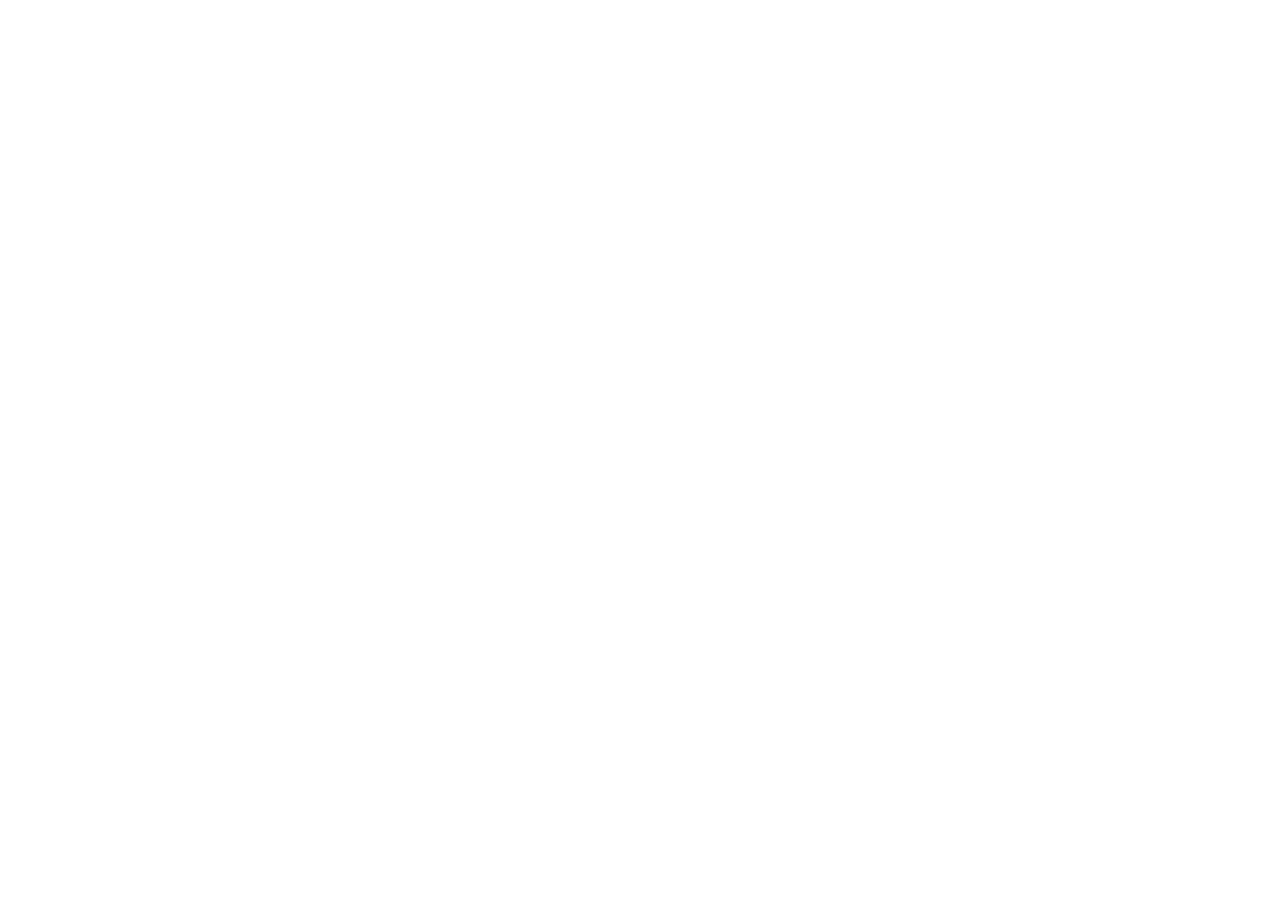
==== Homework/index.html @ 74dee498 "#12 Updated" ====
<!DOCTYPE html>
<html lang="en">
<head>
    <meta charset="UTF-8">
    <meta name="viewport" content="width=device-width, initial-scale=1.0">
    <title>tnemucoD</title>
</head>
<body>
    <script src="main.js"></script>
</body>
</html>
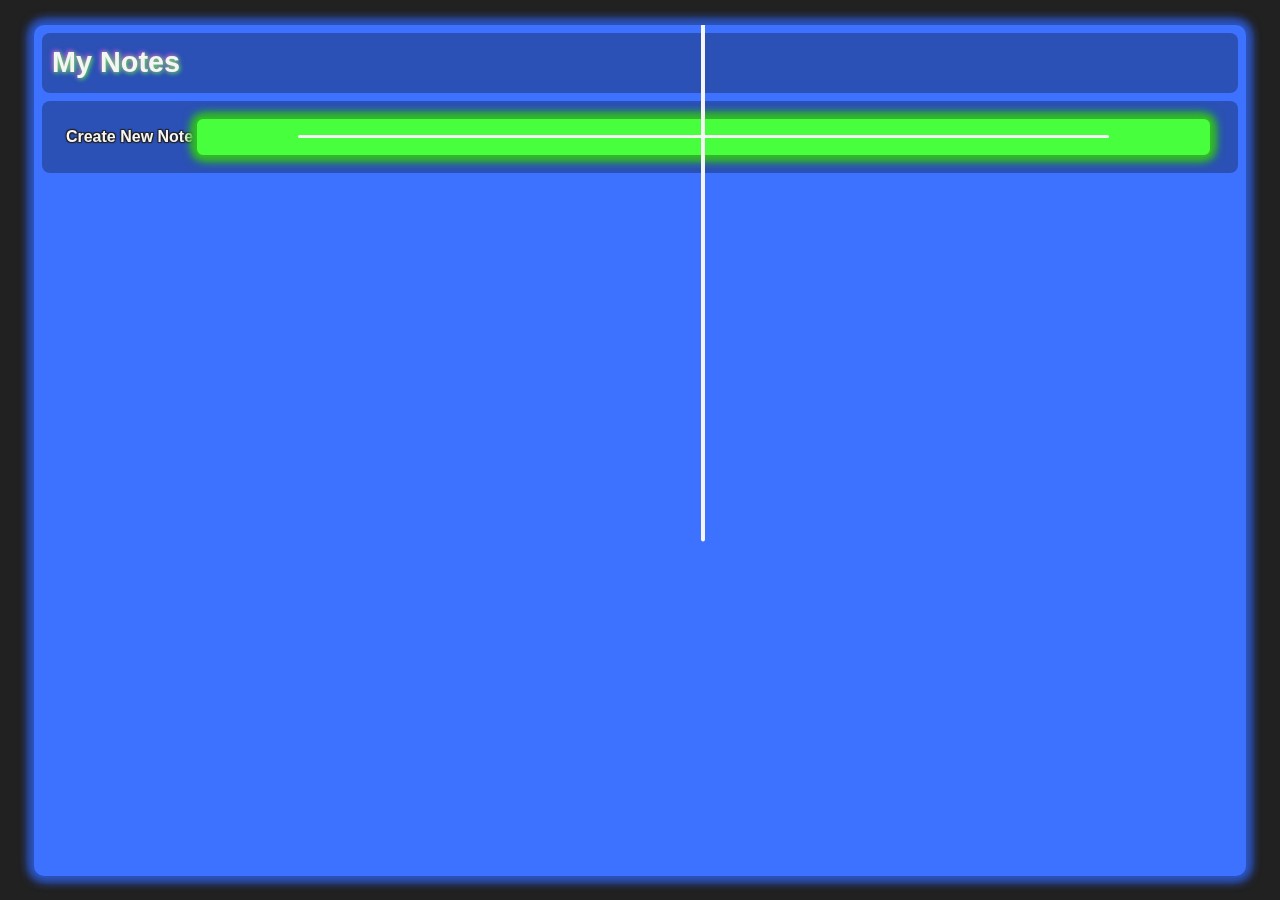
==== commit eaa779af: "Homework v0.5 added" ====
--- a/Homework/index.html
+++ b/Homework/index.html
@@ -1,11 +1,64 @@
 <!DOCTYPE html>
 <html lang="en">
+
 <head>
     <meta charset="UTF-8">
     <meta name="viewport" content="width=device-width, initial-scale=1.0">
-    <title>tnemucoD</title>
+    <title>To-Do List App</title>
+    <link rel="stylesheet" href="styles.css">
 </head>
+
 <body>
+    <div class="overlay" id="mainOverlay">
+        <div class="modal shadowBlue hideScrollbar popUpAnim" id="mainModal">
+            <div class="mTitle">
+                <h4>My Notes</h4>
+            </div>
+            <!-- <div class="mTitle sTitle">
+                <input type="text" placeholder="Search Notes" onkeyup="searchFilter()" class="textShadowCyan"
+                    id="mainSearchInput">
+            </div>
+            <div class="mTitle sTitle fTitle">
+                <select id="primarySelect" onchange="primarySelectionChange()" class="textShadowCyan">
+                    <option value="null">Sort By (Select)</option>
+                    <option value="boost">Boost</option>
+                    <option value="reward">Reward</option>
+                </select>
+                <select id="categorySelect" onchange="categorySelectionChanged()" class="textShadowCyan">
+                    <option value="null">(Select Category)</option>
+                </select>
+                <select id="subCategorySelect" onchange="subCategorySelectionChanged()" class="textShadowCyan">
+                    <option value="null">(Select Subcategory)</option>
+                </select>
+            </div> -->
+            <div class="listItem none" id="noteListChildTemplate">
+                <h4 class="defaultText">Note Info</h4>
+                <h4 class="shadowCyan editButton defaultText">Edit</h4>
+            </div>
+            <div class="listItem" id="createNote" style="order: 99;">
+                <h4 class="defaultText">Create New Note</h4>
+                <div class="button openXButton shadowGreen"></div>
+            </div>
+        </div>
+        <div class="secondaryModal hideScrollbar shadowBlue popUpAnim" id="secondaryModal">
+            <div class="mTitle">
+                <h4 id="secMTitle">Note ~ [NoteName] ~ [Date] ~ [Status]</h4>
+                <div class="button closeXButton shadowRed" id="closeSecondaryModal"></div>
+            </div>
+            <div class="listItem task name none popUpAnim" id="setName">
+                <input type="text" class="searchInput round" placeholder="Note Name">
+            </div>
+            <div class="listItem task none popUpAnim" id="todoTemplate">
+                <div class="toggleButton xIcon"></div>
+                <input type="text" class="searchInput" placeholder="To-Do Thingy   ( Insert   Text )">
+            </div>
+            <div class="listItem functional none popUpAnim" id="addToDo" style="order: 99;">
+                <h4 class="defaultText">Add To-Do</h4>
+                <div class="button openXButton shadowGreen"></div>
+            </div>
+        </div>
+    </div>
     <script src="main.js"></script>
 </body>
+
 </html>--- a/Homework/styles.css
+++ b/Homework/styles.css
@@ -0,0 +1,571 @@
+:root {
+    /* Values? (If needed)*/
+    --boxShadowSize: 3px;
+    --boxShadowSizeN: -3px;
+    --boxShadowFade: 10px;
+
+    --textShadowFade: 1px;
+
+    --secModalClosed: 0;
+    --amountOfSelects: 1;
+
+    /* Color Palette Fast Config */
+    --value: 62%;
+    --saturation: 100%;
+    --darkValue: 44%;
+    --darkSaturation: 62%;
+    /* Colors */
+    --mainBgColor: rgba(21, 21, 21, 0.95);
+    --secondaryBgColor: rgba(21, 21, 21, 0.2);
+    --transparentColor: rgba(0, 0, 0, 0);
+    --textColor: rgba(245, 245, 245, 1);
+    --secondaryColor: rgba(31, 31, 31, 1);
+    /* Colors (Palette Basic [RGB]) */
+    --red: hsl(0, var(--saturation), var(--value));
+    --darkRed: hsl(0, var(--darkSaturation), var(--darkValue));
+    --green: hsl(117, var(--saturation), var(--value));
+    --darkGreen: hsl(117, var(--darkSaturation), var(--darkValue));
+    --blue: hsl(224, var(--saturation), var(--value));
+    --darkBlue: hsl(224, var(--darkSaturation), var(--darkValue));
+    /* More Colors (Palette Extra) */
+    --white: hsl(0, 0%, var(--value));
+    --darkWhite: hsl(0, 0%, var(--darkValue));
+    --orange: hsl(30, var(--saturation), var(--value));
+    --darkOrange: hsl(30, var(--darkSaturation), var(--darkValue));
+    --yellow: hsl(52, var(--saturation), var(--value));
+    --darkYellow: hsl(52, var(--darkSaturation), var(--darkValue));
+    --cyan: hsl(170, var(--saturation), var(--value));
+    --darkCyan: hsl(170, var(--darkSaturation), var(--darkValue));
+    --purple: hsl(270, var(--saturation), var(--value));
+    --darkPurple: hsl(270, var(--darkSaturation), var(--darkValue));
+    --pink: hsl(300, var(--saturation), var(--value));
+    --darkPink: hsl(300, var(--darkSaturation), var(--darkValue));
+    /* Anim Config */
+    --tweenTime: 0.7s;
+    --toggleTime: 0.25s;
+}
+
+
+html,
+body {
+    min-height: 100vh;
+    width: 100vw;
+    margin: 0;
+    font-family: 'Segoe UI', Tahoma, Geneva, Verdana, sans-serif;
+}
+
+.overlay {
+    display: flex;
+    align-items: center;
+    justify-content: space-around;
+    /*gap: 5vh;*/
+
+    position: fixed;
+    width: 100vw;
+    height: 100vh;
+    background-color: var(--mainBgColor);
+}
+
+.modal {
+    display: flex;
+    flex-direction: column;
+    align-items: center;
+    justify-content: flex-start;
+
+    height: calc(90% + (5% * var(--secModalClosed)));
+    width: calc(30% + (65% * var(--secModalClosed)));
+
+    background-color: var(--blue);
+    border: 2px solid var(--darkBlue);
+    border-radius: 12px;
+
+    padding: 8px;
+
+    overflow-y: scroll;
+    box-sizing: border-box;
+}
+
+.mTitle {
+    display: flex;
+    justify-content: space-between;
+    align-items: center;
+
+    flex-shrink: 0;
+
+    color: var(--textColor);
+
+    width: calc(100% - 20px);
+    height: 4vh;
+    text-shadow: 1px 1px 5px var(--green),
+        -1px -1px 5px var(--pink);
+    font-size: 3.2vh;
+
+    border-radius: 8px;
+    background-color: var(--darkBlue);
+
+    padding: 12px 10px;
+    margin-bottom: 8px;
+}
+
+.sTitle {
+    height: calc(4vh + 24px);
+    width: 100%;
+    padding: 0;
+}
+
+.fTitle {
+    height: calc(4vh + 6px);
+    display: flex;
+    flex-direction: row;
+}
+
+.fMTitle {
+    height: calc((4vh + 6px) * var(--amountOfSelects));
+    flex-direction: column;
+}
+
+.sTitle input {
+    background-color: var(--transparentColor);
+    border-radius: 8px;
+    width: 100%;
+    height: 100%;
+    color: var(--cyan);
+    border: 2px solid var(--secondaryBgColor);
+
+    padding: 0 1%;
+    box-sizing: border-box;
+}
+
+.sTitle input::placeholder {
+    color: var(--textColor);
+    text-shadow:
+        -1px -1px var(--textShadowFade) var(--secondaryColor),
+        1px -1px var(--textShadowFade) var(--secondaryColor),
+        -1px 1px var(--textShadowFade) var(--secondaryColor),
+        1px 1px var(--textShadowFade) var(--secondaryColor);
+}
+
+.sTitle input:focus {
+    outline: none;
+    border: 2px solid var(--cyan);
+}
+
+.fTitle select {
+    background-color: var(--transparentColor);
+    border-radius: 8px;
+    flex-grow: 1;
+    height: 100%;
+    color: var(--cyan);
+    border: 2px solid var(--secondaryBgColor);
+
+    padding: 0 1%;
+    box-sizing: border-box;
+}
+
+.fMTitle select {
+    background-color: var(--transparentColor);
+    border-radius: 8px;
+    flex-grow: 1;
+    width: 100%;
+    max-height: calc(100% * var(--amountOfSelects));
+    color: var(--cyan);
+    border: 2px solid var(--secondaryBgColor);
+
+    padding: 0 1%;
+    box-sizing: border-box;
+}
+
+.fTitle select:focus,
+.fMTitle select:focus {
+    outline: none;
+    border: 2px solid var(--cyan);
+}
+
+.listItem {
+    display: flex;
+    flex-direction: row;
+    align-items: center;
+    justify-content: space-between;
+
+    background-color: var(--darkBlue);
+    width: 96%;
+    min-height: calc(8vh - 8px);
+    padding: 4px 2%;
+    border-radius: 8px;
+    margin-bottom: 4px;
+}
+
+.listItem h4 {
+    color: var(--textColor);
+}
+
+.listItem.task {
+    align-self: flex-start;
+    padding: 0;
+}
+
+.functional {
+    align-self: flex-end;
+    padding: 8px 2%;
+}
+
+.searchInput {
+  background-color: var(--transparentColor);
+  border-radius: 0 8px 8px 0;
+  min-height: 100%;
+  max-height: 100%;
+  flex-grow: 1;
+  color: var(--cyan);
+  border: 2px solid var(--secondaryBgColor);
+
+  padding: 0 1%;
+  box-sizing: border-box;
+  font-size: larger;
+
+  text-shadow:
+        -1px -1px var(--textShadowFade) var(--secondaryColor),
+        1px -1px var(--textShadowFade) var(--secondaryColor),
+        -1px 1px var(--textShadowFade) var(--secondaryColor),
+        1px 1px var(--textShadowFade) var(--secondaryColor);
+}
+
+.searchInput.round {
+    border-radius: 8px;
+}
+
+.searchInput::placeholder {
+    color: var(--textColor);
+    font-size: 80%;
+    text-shadow:
+        -1px -1px var(--textShadowFade) var(--secondaryColor),
+        1px -1px var(--textShadowFade) var(--secondaryColor),
+        -1px 1px var(--textShadowFade) var(--secondaryColor),
+        1px 1px var(--textShadowFade) var(--secondaryColor);
+}
+
+.searchInput:focus {
+    outline: none;
+    border: 2px solid var(--cyan);
+    text-shadow: none;
+}
+
+.done {
+    text-decoration: line-through;
+    text-decoration-color: var(--darkBlue);
+    text-decoration-thickness: 5px;
+}
+
+
+.editButton {
+    max-width: fit-content;
+    max-height: 4vh;
+    flex-grow: 1;
+    border-radius: 8px;
+    background-color: var(--cyan);
+    border: 2px solid var(--darkCyan);
+    padding: 5px 10px;
+    text-align: center;
+    cursor: pointer;
+}
+
+.button {
+    cursor: pointer;
+    position: relative;
+    margin: 2px;
+    aspect-ratio: 1 / 1;
+    border-radius: 8px;
+}
+
+.openXButton {
+    min-height: 4vh;
+    max-height: 4vh;
+    flex-grow: 1;
+    background-color: var(--green);
+    border: 2px solid var(--darkGreen);
+}
+
+.closeXButton {
+    align-self: flex-start;
+    min-height: 4vh;
+    max-height: 4vh;
+    background-color: var(--red);
+    border: 2px solid var(--darkRed);
+}
+
+.button:before,
+.button:after {
+    content: '';
+    position: absolute;
+    width: 80%;
+    height: 10%;
+    background-color: var(--textColor);
+    border-radius: 4px;
+    top: 45%;
+    /*box-shadow:0 0 2px 0 #ccc;*/
+}
+
+.closeXButton:before {
+    -webkit-transform: rotate(45deg);
+    -moz-transform: rotate(45deg);
+    transform: rotate(45deg);
+    left: 10%;
+}
+
+.closeXButton:after {
+    -webkit-transform: rotate(-45deg);
+    -moz-transform: rotate(-45deg);
+    transform: rotate(-45deg);
+    right: 10%;
+}
+
+.openXButton:after {
+    left: 10%;
+}
+.openXButton::before {
+    -webkit-transform: rotate(90deg);
+    -moz-transform: rotate(90deg);
+    transform: rotate(90deg);
+    left: 10%;
+}
+
+.secondaryModal {
+    display: flex;
+    flex-direction: column;
+    align-items: center;
+    justify-content: flex-start;
+
+    height: 90%;
+    width: 60%;
+
+    background-color: var(--blue);
+    border: 2px solid var(--darkBlue);
+    border-radius: 12px;
+
+    padding: 8px;
+
+    overflow-y: scroll;
+    box-sizing: border-box;
+}
+.secondaryModal .mTitle {
+    height: unset;
+}
+.secondaryModal h4 {
+    word-break: break-all;
+    padding-right: 5%;
+    max-width: 85%;
+}
+
+
+.defaultText {
+    color: var(--textColor);
+    text-shadow:
+        -1px -1px var(--textShadowFade) var(--secondaryColor),
+        1px -1px var(--textShadowFade) var(--secondaryColor),
+        -1px 1px var(--textShadowFade) var(--secondaryColor),
+        1px 1px var(--textShadowFade) var(--secondaryColor);
+}
+
+.shadowBlue {
+    box-shadow:
+        var(--boxShadowSize) var(--boxShadowSize) var(--boxShadowFade) var(--darkBlue),
+        var(--boxShadowSizeN) var(--boxShadowSizeN) var(--boxShadowFade) var(--darkBlue),
+        var(--boxShadowSizeN) var(--boxShadowSize) var(--boxShadowFade) var(--darkBlue),
+        var(--boxShadowSize) var(--boxShadowSizeN) var(--boxShadowFade) var(--darkBlue);
+}
+
+.shadowRed {
+    box-shadow:
+        var(--boxShadowSize) var(--boxShadowSize) var(--boxShadowFade) var(--darkRed),
+        var(--boxShadowSizeN) var(--boxShadowSizeN) var(--boxShadowFade) var(--darkRed),
+        var(--boxShadowSizeN) var(--boxShadowSize) var(--boxShadowFade) var(--darkRed),
+        var(--boxShadowSize) var(--boxShadowSizeN) var(--boxShadowFade) var(--darkRed);
+}
+
+.shadowCyan {
+    box-shadow:
+        var(--boxShadowSize) var(--boxShadowSize) var(--boxShadowFade) var(--darkCyan),
+        var(--boxShadowSizeN) var(--boxShadowSizeN) var(--boxShadowFade) var(--darkCyan),
+        var(--boxShadowSizeN) var(--boxShadowSize) var(--boxShadowFade) var(--darkCyan),
+        var(--boxShadowSize) var(--boxShadowSizeN) var(--boxShadowFade) var(--darkCyan);
+}
+
+.shadowGreen {
+    box-shadow:
+      var(--boxShadowSize) var(--boxShadowSize) var(--boxShadowFade) var(--darkGreen),
+      var(--boxShadowSizeN) var(--boxShadowSizeN) var(--boxShadowFade) var(--darkGreen),
+      var(--boxShadowSizeN) var(--boxShadowSize) var(--boxShadowFade) var(--darkGreen),
+      var(--boxShadowSize) var(--boxShadowSizeN) var(--boxShadowFade) var(--darkGreen);
+  }
+
+
+
+.hideScrollbar {
+    -ms-overflow-style: none;
+    scrollbar-width: none;
+}
+
+.none {
+    display: none;
+}
+
+h4 {
+    margin: 0;
+}
+
+@keyframes popUp {
+    0% {
+        scale: 0;
+    }
+
+    100% {
+        scale: 1;
+    }
+}
+
+.popUpAnim {
+    animation: popUp var(--tweenTime) forwards cubic-bezier(0.1, 1.4, 0.5, 1);
+}
+
+
+
+@media (max-width: 800px) {
+    :root {
+        --columnsDefaultSelection: 8;
+        --columnsDefault: 4;
+    }
+
+    .overlay {
+        flex-direction: column;
+    }
+
+    .modal {
+        width: calc(90% + (5% * var(--secModalClosed)));
+        height: calc(30% + (65% * var(--secModalClosed)));
+    }
+
+    .secondaryModal {
+        width: 90%;
+        height: 60%;
+    }
+
+}
+
+
+
+.toggleButton {
+    position: relative;
+    height: calc(100% - 3px);
+    aspect-ratio: 1 / 1;
+    background-color: var(--transparentColor);
+    border: 2px solid var(--secondaryBgColor);
+    border-radius: 8px 0 0 8px;
+}
+
+.toggleButton:before,
+.toggleButton:after {
+    content: '';
+    position: absolute;
+    width: 80%;
+    height: 10%;
+    background-color: var(--textColor);
+    border-radius: 4px;
+    top: 45%;
+    left: 10%;
+}
+
+/* X mark (default) */
+.toggleButton:before {
+    transform: rotate(45deg);
+}
+
+.toggleButton:after {
+    transform: rotate(-45deg);
+}
+
+/* Keyframes for transitioning from X to Checkmark */
+@keyframes xToCheck {
+    /* 0% {
+        background-color: var(--red);
+        transform: rotate(45deg);
+        width: 80%;
+        top: 45%;
+        left: 10%;
+    } */
+    100% {
+        background-color: var(--green);
+        transform: rotate(-45deg);
+        width: 75%;
+        top: 45%;
+        left: 30%;
+    }
+}
+
+@keyframes xToCheckAfter {
+    /* 0% {
+        background-color: var(--darkRed);
+        transform: rotate(-45deg);
+        width: 80%;
+        top: 45%;
+        left: 10%;
+    } */
+    100% {
+        background-color: var(--darkGreen);
+        transform: rotate(45deg);
+        width: 45%;
+        top: 55%;
+        left: 8%;
+    }
+}
+
+/* Keyframes for transitioning from Checkmark to X */
+@keyframes checkToX {
+    0% {
+        background-color: var(--green);
+        transform: rotate(-45deg);
+        width: 75%;
+        top: 45%;
+        left: 30%;
+    }
+    100% {
+        background-color: var(--red);
+        transform: rotate(45deg);
+        width: 80%;
+        top: 45%;
+        left: 10%;
+    }
+}
+
+@keyframes checkToXAfter {
+    0% {
+        background-color: var(--darkGreen);
+        transform: rotate(45deg);
+        width: 45%;
+        top: 55%;
+        left: 8%;
+    }
+    100% {
+        background-color: var(--darkRed);
+        transform: rotate(-45deg);
+        width: 80%;
+        top: 45%;
+        left: 10%;
+    }
+}
+
+/* When the cIcon class is applied, animate to checkmark */
+.toggleButton.cIcon:before {
+    animation: xToCheck var(--toggleTime) forwards;
+}
+
+.toggleButton.cIcon:after {
+    animation: xToCheckAfter var(--toggleTime) forwards;
+}
+
+/* When the cIcon class is removed, animate back to X mark */
+.toggleButton.xIcon:before {
+    animation: checkToX var(--toggleTime) forwards;
+}
+
+.toggleButton.xIcon:after {
+    animation: checkToXAfter var(--toggleTime) forwards;
+}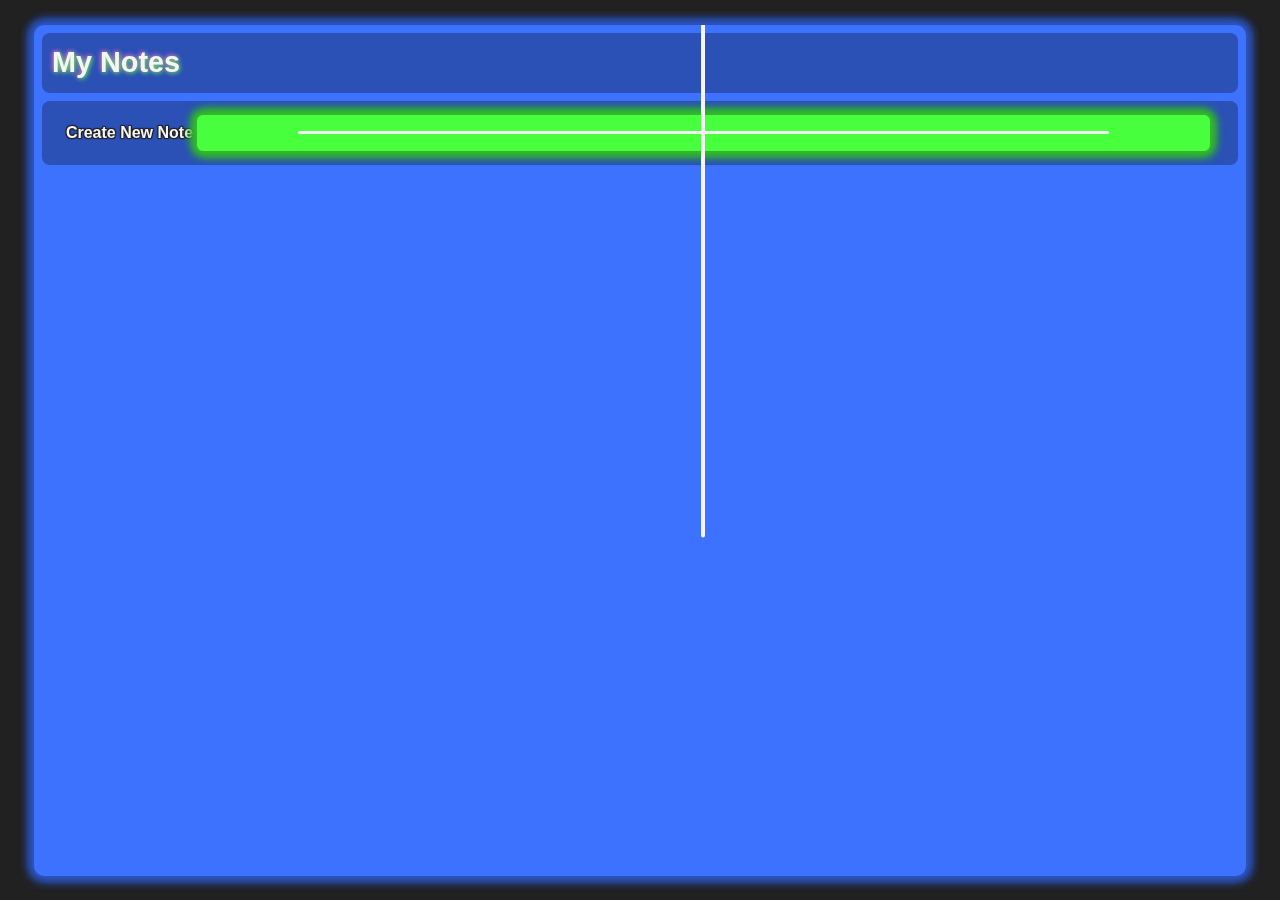
==== commit 32c9a471: "Homework v0.85 added" ====
--- a/Homework/index.html
+++ b/Homework/index.html
@@ -42,19 +42,47 @@
         </div>
         <div class="secondaryModal hideScrollbar shadowBlue popUpAnim" id="secondaryModal">
             <div class="mTitle">
-                <h4 id="secMTitle">Note ~ [NoteName] ~ [Date] ~ [Status]</h4>
+                <h4 id="secMTitle"></h4>
                 <div class="button closeXButton shadowRed" id="closeSecondaryModal"></div>
             </div>
-            <div class="listItem task name none popUpAnim" id="setName">
+            <div class="listItem task name none popUpAnim verified" id="setName">
                 <input type="text" class="searchInput round" placeholder="Note Name">
             </div>
             <div class="listItem task none popUpAnim" id="todoTemplate">
                 <div class="toggleButton xIcon"></div>
                 <input type="text" class="searchInput" placeholder="To-Do Thingy   ( Insert   Text )">
+                <div class="img"></div>
             </div>
             <div class="listItem functional none popUpAnim" id="addToDo" style="order: 99;">
                 <h4 class="defaultText">Add To-Do</h4>
                 <div class="button openXButton shadowGreen"></div>
+            </div>
+            <div style="order: 100;" id="editNote">
+                <h3 class="shadowRed boxRed defaultText h3button" id="deleteNote">Delete The Note</h3>
+                <h3 class="shadowGreen boxGreen defaultText h3button" id="noteInfo">Note Info</h3>
+            </div>
+        </div>
+    </div>
+    <div class="overlay none" id="secondaryOverlay">
+        <div class="promptModal shadowBlue hideScrollbar popUpAnim" id="deletePrompt">
+            <div class="modalContents hideScrollbar">
+                <h2 class="defaultText">Are you sure you are willing to delete the note?</h2>
+                <h2 class="defaultText">All of the data saved in this note will be deleted forever. </h2>
+                <h2 class="defaultText">Once you confirm, the process can NOT be undone.</h2>
+            </div>
+            <div class="modalOther">
+                <h3 class="shadowRed boxRed defaultText h3button" id="deleteNoteConfirmed">Confirm Deletion</h3>
+            </div>
+        </div>
+        <div class="promptModal shadowBlue hideScrollbar popUpAnim" id="infoPrompt">
+            <div class="modalContents hideScrollbar">
+                <div class="infobox" id="infoboxTemplate">
+                    <h2></h2>
+                    <h3></h3>
+                </div>
+            </div>
+            <div class="modalOther">
+                <h3 class="shadowRed boxRed defaultText h3button" id="closeInfoPrompt">Close Info</h3>
             </div>
         </div>
     </div>
--- a/Homework/styles.css
+++ b/Homework/styles.css
@@ -85,6 +85,68 @@
     box-sizing: border-box;
 }
 
+.promptModal {
+    display: flex;
+    flex-direction: column;
+    align-items: center;
+    justify-content: space-between;
+
+    height: 50%;
+    width: 40%;
+
+    background-color: var(--blue);
+    border: 2px solid var(--darkBlue);
+    border-radius: 12px;
+
+    padding: 8px;
+}
+.modalContents {
+    display: flex;
+    flex-direction: column;
+    align-items: center;
+
+    height: 80%;
+    width: 100%;
+
+    background-color: var(--secondaryBgColor);
+    border: 2px solid var(--darkBlue);
+    border-radius: 8px;
+
+    overflow-y: scroll;
+    box-sizing: border-box;
+
+    padding: 0 2%;
+}
+
+.infobox {
+    width: 100%;
+}
+
+.infobox h2 {
+    width: 100%;
+    margin: 0;
+    color: var(--green);
+    text-shadow:
+        -1px -1px var(--textShadowFade) var(--darkGreen),
+        1px -1px var(--textShadowFade) var(--darkGreen),
+        -1px 1px var(--textShadowFade) var(--darkGreen),
+        1px 1px var(--textShadowFade) var(--darkGreen);
+}
+
+.infobox h3 {
+    width: 100%;
+    margin: 0;
+    color: var(--yellow);
+    text-shadow:
+        -1px -1px var(--textShadowFade) var(--darkGreen),
+        1px -1px var(--textShadowFade) var(--darkYellow),
+        -1px 1px var(--textShadowFade) var(--darkYellow),
+        1px 1px var(--textShadowFade) var(--darkYellow);
+    margin-bottom: 20px;
+    padding-left: 1.5%;
+    box-sizing: border-box;
+}
+
 .mTitle {
     display: flex;
     justify-content: space-between;
@@ -188,11 +250,13 @@
     justify-content: space-between;
 
     background-color: var(--darkBlue);
-    width: 96%;
+    width: 100%;
     min-height: calc(8vh - 8px);
     padding: 4px 2%;
     border-radius: 8px;
     margin-bottom: 4px;
+
+    box-sizing: border-box;
 }
 
 .listItem h4 {
@@ -204,16 +268,29 @@
     padding: 0;
 }
 
+.listItem .img {
+    cursor: pointer;
+    height: calc(100% - 3px);
+    aspect-ratio: 1 / 1;
+    background-size: contain;
+    background-image: url(delete.png);
+    background-color: var(--transparentColor);
+    border: 2px solid var(--secondaryBgColor);
+    border-radius: 0 8px 8px 0;
+}
+
 .functional {
     align-self: flex-end;
     padding: 8px 2%;
+    width: 96%;
 }
 
 .searchInput {
   background-color: var(--transparentColor);
-  border-radius: 0 8px 8px 0;
+  /* border-radius: 0 8px 8px 0; */
   min-height: 100%;
   max-height: 100%;
+  min-width: 10px;
   flex-grow: 1;
   color: var(--cyan);
   border: 2px solid var(--secondaryBgColor);
@@ -266,6 +343,23 @@
     padding: 5px 10px;
     text-align: center;
     cursor: pointer;
+}
+
+#editNote {
+    display: flex;
+    flex-direction: row;
+    justify-content: space-evenly;
+    align-items: center;
+    flex-wrap: wrap;
+    width: 100%;
+}
+.h3button {
+    cursor: pointer;
+    flex-grow: 1;
+    text-align: center;
+    max-width: fit-content;
+    padding: 5px;
+    border-radius: 8px;
 }
 
 .button {
@@ -365,6 +459,16 @@
         1px 1px var(--textShadowFade) var(--secondaryColor);
 }
 
+.boxRed {
+    background-color: var(--red);
+    border: 2px solid var(--darkRed);
+}
+
+.boxGreen {
+    background-color: var(--green);
+    border: 2px solid var(--darkGreen);
+}
+
 .shadowBlue {
     box-shadow:
         var(--boxShadowSize) var(--boxShadowSize) var(--boxShadowFade) var(--darkBlue),
@@ -453,6 +557,7 @@
 
 
 .toggleButton {
+    cursor: pointer;
     position: relative;
     height: calc(100% - 3px);
     aspect-ratio: 1 / 1;
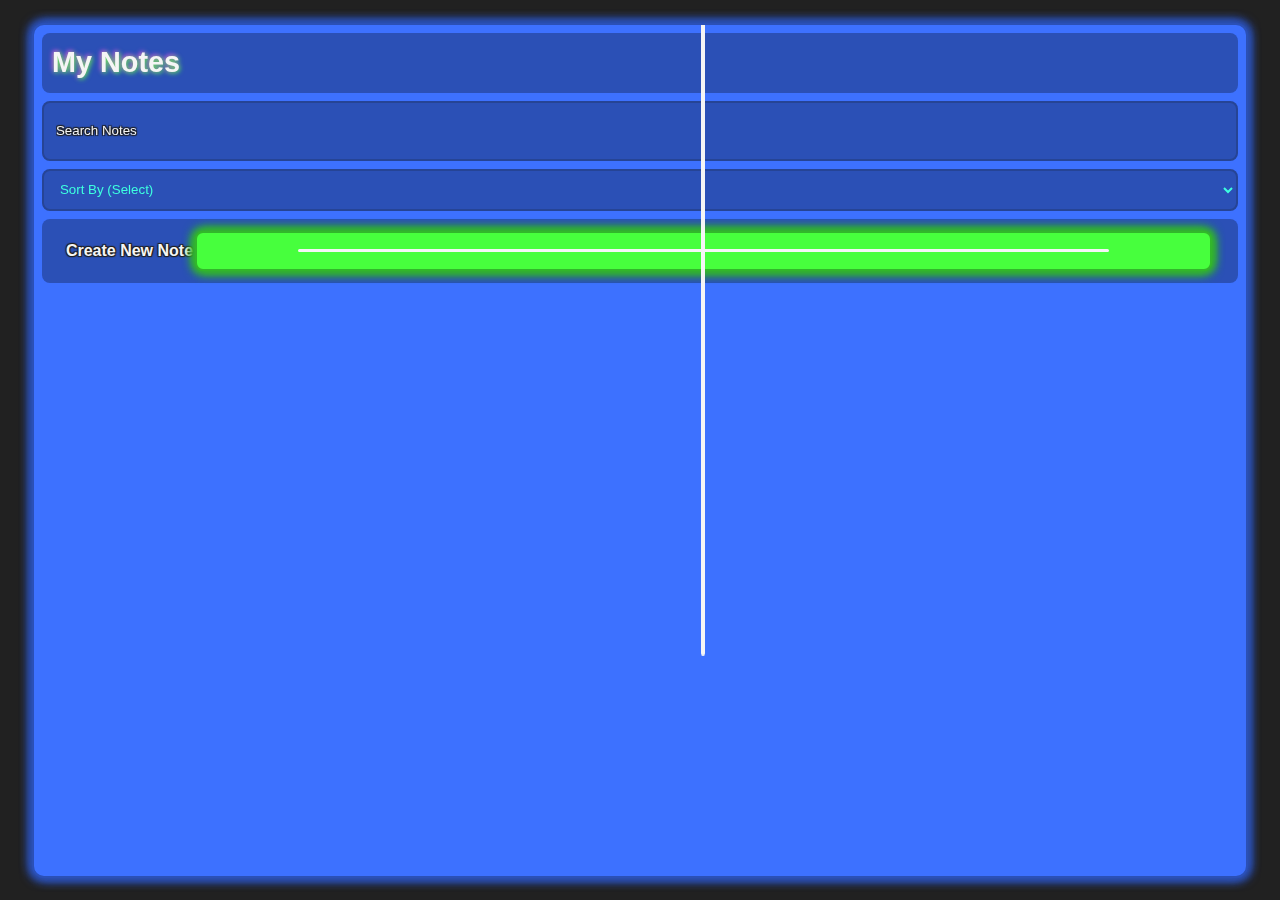
==== commit 7402c6c3: "Homework Added (Medium code quality)" ====
--- a/Homework/index.html
+++ b/Homework/index.html
@@ -14,23 +14,18 @@
             <div class="mTitle">
                 <h4>My Notes</h4>
             </div>
-            <!-- <div class="mTitle sTitle">
-                <input type="text" placeholder="Search Notes" onkeyup="searchFilter()" class="textShadowCyan"
-                    id="mainSearchInput">
+            <div class="mTitle sTitle">
+                <input type="text" placeholder="Search Notes" onkeyup="searchFilter()" class="textShadowCyan" id="mainSearchInput">
             </div>
             <div class="mTitle sTitle fTitle">
                 <select id="primarySelect" onchange="primarySelectionChange()" class="textShadowCyan">
                     <option value="null">Sort By (Select)</option>
-                    <option value="boost">Boost</option>
-                    <option value="reward">Reward</option>
+                    <option value="comp">Completion Percentage</option>
+                    <option value="date">Date</option>
                 </select>
-                <select id="categorySelect" onchange="categorySelectionChanged()" class="textShadowCyan">
-                    <option value="null">(Select Category)</option>
-                </select>
-                <select id="subCategorySelect" onchange="subCategorySelectionChanged()" class="textShadowCyan">
-                    <option value="null">(Select Subcategory)</option>
-                </select>
-            </div> -->
+                <select id="categorySelect" onchange="sortNotesByParams()" class="textShadowCyan none"></select>
+                <select id="subCategorySelect" onchange="sortNotesByParams()" class="textShadowCyan none"></select>
+            </div>
             <div class="listItem none" id="noteListChildTemplate">
                 <h4 class="defaultText">Note Info</h4>
                 <h4 class="shadowCyan editButton defaultText">Edit</h4>
@@ -46,11 +41,11 @@
                 <div class="button closeXButton shadowRed" id="closeSecondaryModal"></div>
             </div>
             <div class="listItem task name none popUpAnim verified" id="setName">
-                <input type="text" class="searchInput round" placeholder="Note Name">
+                <input type="text" onkeyup="saveCurrentNote(false)" class="searchInput round" placeholder="Note Name">
             </div>
             <div class="listItem task none popUpAnim" id="todoTemplate">
                 <div class="toggleButton xIcon"></div>
-                <input type="text" class="searchInput" placeholder="To-Do Thingy   ( Insert   Text )">
+                <input type="text" onkeyup="saveCurrentNote(false)" class="searchInput" placeholder="To-Do Thingy   ( Insert   Text )">
                 <div class="img"></div>
             </div>
             <div class="listItem functional none popUpAnim" id="addToDo" style="order: 99;">
--- a/Homework/styles.css
+++ b/Homework/styles.css
@@ -443,6 +443,13 @@
 .secondaryModal .mTitle {
     height: unset;
 }
+
+
+option {
+    color: var(--secondaryColor);
+}
+
+
 .secondaryModal h4 {
     word-break: break-all;
     padding-right: 5%;
@@ -533,11 +540,6 @@
 
 
 @media (max-width: 800px) {
-    :root {
-        --columnsDefaultSelection: 8;
-        --columnsDefault: 4;
-    }
-
     .overlay {
         flex-direction: column;
     }
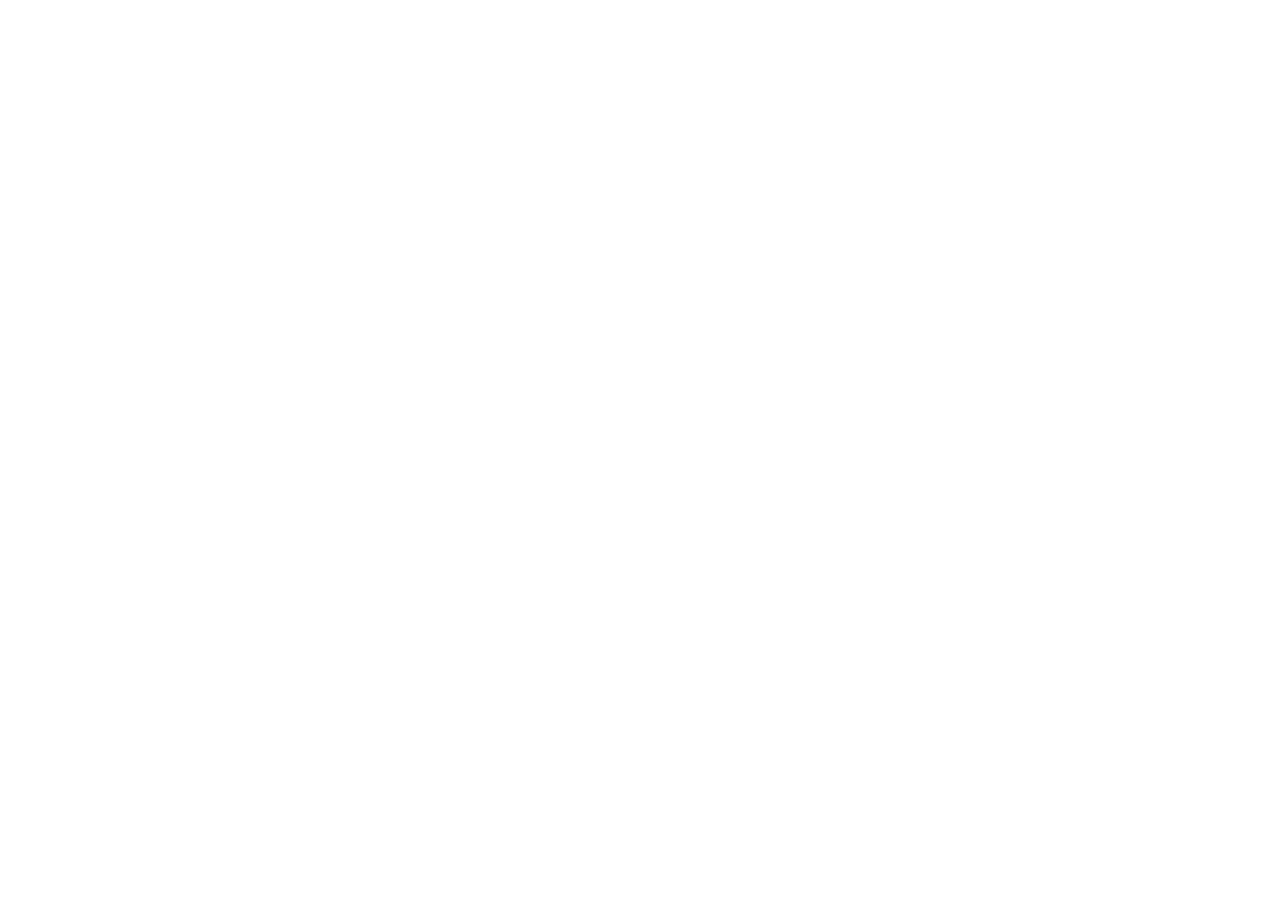
==== commit c9f19a27: "Added #17 (Everything in one go)" ====
--- a/Homework/index.html
+++ b/Homework/index.html
@@ -1,87 +1,11 @@
 <!DOCTYPE html>
 <html lang="en">
-
 <head>
     <meta charset="UTF-8">
     <meta name="viewport" content="width=device-width, initial-scale=1.0">
-    <title>To-Do List App</title>
-    <link rel="stylesheet" href="styles.css">
+    <title>T1m3</title>
 </head>
-
 <body>
-    <div class="overlay" id="mainOverlay">
-        <div class="modal shadowBlue hideScrollbar popUpAnim" id="mainModal">
-            <div class="mTitle">
-                <h4>My Notes</h4>
-            </div>
-            <div class="mTitle sTitle">
-                <input type="text" placeholder="Search Notes" onkeyup="searchFilter()" class="textShadowCyan" id="mainSearchInput">
-            </div>
-            <div class="mTitle sTitle fTitle">
-                <select id="primarySelect" onchange="primarySelectionChange()" class="textShadowCyan">
-                    <option value="null">Sort By (Select)</option>
-                    <option value="comp">Completion Percentage</option>
-                    <option value="date">Date</option>
-                </select>
-                <select id="categorySelect" onchange="sortNotesByParams()" class="textShadowCyan none"></select>
-                <select id="subCategorySelect" onchange="sortNotesByParams()" class="textShadowCyan none"></select>
-            </div>
-            <div class="listItem none" id="noteListChildTemplate">
-                <h4 class="defaultText">Note Info</h4>
-                <h4 class="shadowCyan editButton defaultText">Edit</h4>
-            </div>
-            <div class="listItem" id="createNote" style="order: 99;">
-                <h4 class="defaultText">Create New Note</h4>
-                <div class="button openXButton shadowGreen"></div>
-            </div>
-        </div>
-        <div class="secondaryModal hideScrollbar shadowBlue popUpAnim" id="secondaryModal">
-            <div class="mTitle">
-                <h4 id="secMTitle"></h4>
-                <div class="button closeXButton shadowRed" id="closeSecondaryModal"></div>
-            </div>
-            <div class="listItem task name none popUpAnim verified" id="setName">
-                <input type="text" onkeyup="saveCurrentNote(false)" class="searchInput round" placeholder="Note Name">
-            </div>
-            <div class="listItem task none popUpAnim" id="todoTemplate">
-                <div class="toggleButton xIcon"></div>
-                <input type="text" onkeyup="saveCurrentNote(false)" class="searchInput" placeholder="To-Do Thingy   ( Insert   Text )">
-                <div class="img"></div>
-            </div>
-            <div class="listItem functional none popUpAnim" id="addToDo" style="order: 99;">
-                <h4 class="defaultText">Add To-Do</h4>
-                <div class="button openXButton shadowGreen"></div>
-            </div>
-            <div style="order: 100;" id="editNote">
-                <h3 class="shadowRed boxRed defaultText h3button" id="deleteNote">Delete The Note</h3>
-                <h3 class="shadowGreen boxGreen defaultText h3button" id="noteInfo">Note Info</h3>
-            </div>
-        </div>
-    </div>
-    <div class="overlay none" id="secondaryOverlay">
-        <div class="promptModal shadowBlue hideScrollbar popUpAnim" id="deletePrompt">
-            <div class="modalContents hideScrollbar">
-                <h2 class="defaultText">Are you sure you are willing to delete the note?</h2>
-                <h2 class="defaultText">All of the data saved in this note will be deleted forever. </h2>
-                <h2 class="defaultText">Once you confirm, the process can NOT be undone.</h2>
-            </div>
-            <div class="modalOther">
-                <h3 class="shadowRed boxRed defaultText h3button" id="deleteNoteConfirmed">Confirm Deletion</h3>
-            </div>
-        </div>
-        <div class="promptModal shadowBlue hideScrollbar popUpAnim" id="infoPrompt">
-            <div class="modalContents hideScrollbar">
-                <div class="infobox" id="infoboxTemplate">
-                    <h2></h2>
-                    <h3></h3>
-                </div>
-            </div>
-            <div class="modalOther">
-                <h3 class="shadowRed boxRed defaultText h3button" id="closeInfoPrompt">Close Info</h3>
-            </div>
-        </div>
-    </div>
     <script src="main.js"></script>
 </body>
-
 </html>